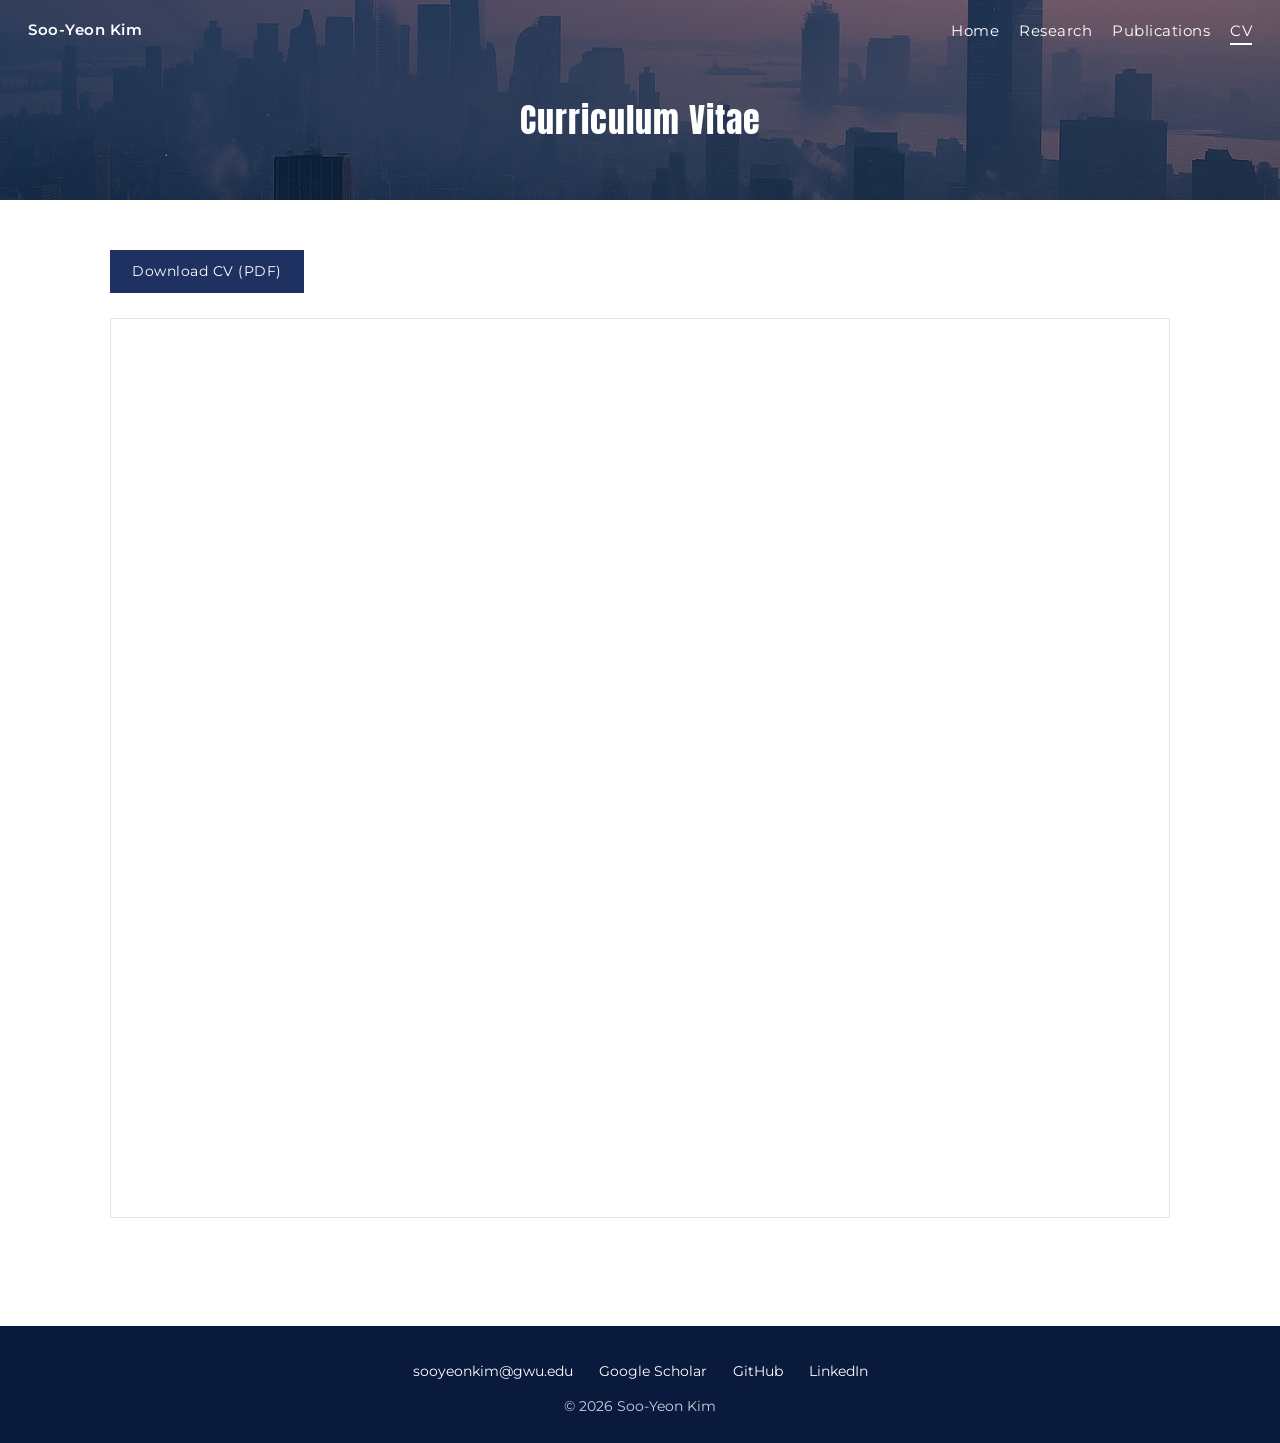
==== cv.html @ 73bed4fa "Add files via upload" ====
<!DOCTYPE html>
<html lang="en">
<head>
    <meta charset="UTF-8">
    <meta name="viewport" content="width=device-width, initial-scale=1">
    <title>CV | Soo-Yeon Kim</title>
    <link href="https://fonts.googleapis.com/css2?family=Anton&family=Lora:wght@300;400;500;600;700&family=Montserrat:wght@300;400;500;600&display=swap" rel="stylesheet">
    <link rel="stylesheet" href="style.css">
</head>
<body>

<header class="hero hero-small">
    <img src="banner_photo2.jpg" alt="">
    <a href="index.html" class="hero-name">Soo-Yeon Kim</a>
    <nav class="hero-nav">
        <ul>
            <li><a href="index.html">Home</a></li>
            <li><a href="research.html">Research</a></li>
            <li><a href="publications.html">Publications</a></li>
            <li><a href="cv.html" class="active">CV</a></li>
        </ul>
    </nav>
    <div class="hero-text">Curriculum Vitae</div>
</header>

<div class="container">
    <section>
        <a class="button" href="CV_Soo-Yeon Kim_Dec2025.pdf" target="_blank">Download CV (PDF)</a>
        <iframe class="cv-frame" src="CV_Soo-Yeon Kim_Dec2025.pdf" title="CV of Soo-Yeon Kim"></iframe>
    </section>
</div>

<footer>
    <div class="contact-links">
        <a href="mailto:sooyeonkim@gwu.edu">sooyeonkim@gwu.edu</a>
        <a href="https://scholar.google.com/citations?user=ywFEkUYAAAAJ&hl=en" target="_blank">Google Scholar</a>
        <a href="https://github.com/sooyeon-kim-29" target="_blank">GitHub</a>
        <a href="https://www.linkedin.com/in/soo-yeon-kim-2084a3250/" target="_blank">LinkedIn</a>
    </div>
    © 2026 Soo-Yeon Kim
</footer>

</body>
</html>
---- style.css ----
/* =========================================================
   Soo-Yeon Kim — shared stylesheet for all pages
   ========================================================= */
:root {
    --navy-dark: #0A1A3C;
    --navy-medium: #1F3161;
    --navy-accent: #3F6BAA;
    --navy-light-bg: #F2F4F8;
    --text: #333;
    --muted: #666;
    --line: #e6e6e6;
}

* { box-sizing: border-box; }

body {
    margin: 0;
    font-family: 'Lora', serif;
    background: white;
    line-height: 1.6;
    color: var(--text);
}

h1, h2, h3 { color: var(--navy-medium); font-family: 'Lora', serif; }
a { color: var(--navy-medium); }
a:hover { color: var(--navy-accent); }
img { max-width: 100%; }

/* ---------- Hero banner + nav ---------- */
.hero {
    position: relative;
    width: 100%;
    height: 330px;
    overflow: hidden;
}
.hero.hero-small { height: 200px; }          /* sub-pages */

.hero > img {
    width: 100%;
    height: 100%;
    object-fit: cover;
    filter: brightness(55%);
}

.hero-nav {
    position: absolute;
    top: 18px;
    right: 28px;
    z-index: 10;
}
.hero-nav ul {
    list-style: none;
    display: flex;
    gap: 20px;
    margin: 0;
    padding: 0;
}
.hero-nav a {
    font-family: 'Montserrat', sans-serif;
    font-weight: 400;
    font-size: 0.95rem;
    letter-spacing: 0.5px;
    color: white;
    text-decoration: none;
    padding-bottom: 3px;
    border-bottom: 2px solid transparent;
    transition: opacity 0.2s ease, border-color 0.2s ease;
}
.hero-nav a:hover { opacity: 0.7; color: white; }
.hero-nav a.active { border-bottom-color: white; }   /* current page */

.hero-name {
    position: absolute;
    top: 18px;
    left: 28px;
    z-index: 10;
    font-family: 'Montserrat', sans-serif;
    font-weight: 600;
    font-size: 0.95rem;
    letter-spacing: 0.5px;
    color: white;
    text-decoration: none;
}
.hero-name:hover { color: white; opacity: 0.8; }

.hero-text {
    position: absolute;
    top: 55%;
    left: 50%;
    transform: translate(-50%, -50%);
    font-family: 'Anton', sans-serif;
    font-size: 2.5rem;
    font-weight: 400;
    letter-spacing: 1px;
    color: white;
    text-align: center;
    width: 90%;
}
.hero-small .hero-text { font-size: 2.1rem; top: 60%; }

@media (max-width: 600px) {
    .hero-name { display: none; }
    .hero-nav { left: 0; right: 0; }
    .hero-nav ul { justify-content: center; gap: 10px; }
    .hero-nav a { font-size: 0.75rem; letter-spacing: 0.3px; padding: 0 4px 3px; }
    .hero-text { font-size: 1.9rem; }
    .hero-small .hero-text { font-size: 1.6rem; }
}

/* ---------- Layout ---------- */
.container {
    max-width: 1100px;
    margin: 50px auto;
    padding: 0 20px;
}
section {
    padding-bottom: 50px;
    border-bottom: 1px solid var(--line);
    margin-bottom: 50px;
}
section:last-of-type { border-bottom: none; }

.subheading {
    font-size: 1rem;
    font-weight: 600;
    color: #000;
    margin-top: 25px;
    margin-bottom: 8px;
    letter-spacing: 0.3px;
}

/* ---------- Home ---------- */
.home-wrapper {
    display: flex;
    align-items: center;
    justify-content: space-between;
    gap: 40px;
}
.home-text { flex: 1; }
.home-photo {
    width: 350px;
    height: 400px;
    object-fit: cover;
    box-shadow: 0 4px 12px rgba(0,0,0,0.12);
}

.highlights {
    display: grid;
    grid-template-columns: repeat(3, 1fr);
    gap: 20px;
}
.highlight {
    background: var(--navy-light-bg);
    padding: 20px 22px;
    border-left: 4px solid var(--navy-accent);
}
.highlight .label {
    font-family: 'Montserrat', sans-serif;
    font-size: 0.75rem;
    letter-spacing: 1px;
    text-transform: uppercase;
    color: var(--navy-accent);
}
.highlight p { margin: 6px 0 0; }

.coally {
    display: flex;
    align-items: center;
    gap: 25px;
}
.coally img {
    width: 130px;
    height: 130px;
    object-fit: cover;
    border-radius: 6px;
    box-shadow: 0 4px 10px rgba(0,0,0,0.15);
}

/* ---------- Research overview: project cards ---------- */
.project-grid {
    display: grid;
    grid-template-columns: repeat(3, 1fr);
    gap: 28px;
    margin-top: 30px;
}
.project-card {
    display: flex;
    flex-direction: column;
    text-decoration: none;
    color: var(--text);
    background: white;
    box-shadow: 0 4px 12px rgba(0,0,0,0.10);
    transition: transform 0.2s ease, box-shadow 0.2s ease;
}
.project-card:hover {
    transform: translateY(-4px);
    box-shadow: 0 8px 20px rgba(0,0,0,0.16);
    color: var(--text);
}
.project-card img {
    width: 100%;
    height: 190px;
    object-fit: cover;
    display: block;
}
.project-card .card-body { padding: 18px 20px 22px; flex: 1; display: flex; flex-direction: column; }
.project-card h3 { margin: 0 0 8px; font-size: 1.1rem; line-height: 1.35; }
.project-card p { margin: 0 0 14px; font-size: 0.95rem; flex: 1; }
.card-more {
    font-family: 'Montserrat', sans-serif;
    font-size: 0.85rem;
    color: var(--navy-accent);
}

.tags { display: flex; flex-wrap: wrap; gap: 6px; margin-bottom: 14px; }
.tag {
    font-family: 'Montserrat', sans-serif;
    font-size: 0.72rem;
    letter-spacing: 0.3px;
    background: var(--navy-light-bg);
    color: var(--navy-medium);
    padding: 3px 9px;
    border-radius: 20px;
}

/* ---------- Project detail page ---------- */
.breadcrumb {
    font-family: 'Montserrat', sans-serif;
    font-size: 0.85rem;
    margin-bottom: 20px;
}
.breadcrumb a { text-decoration: none; }

.project-banner {
    width: 100%;
    max-height: 420px;
    object-fit: cover;
    box-shadow: 0 4px 12px rgba(0,0,0,0.12);
    margin-bottom: 8px;
}
.caption { font-size: 0.85rem; color: var(--muted); margin: 0 0 30px; }

.project-layout {
    display: grid;
    grid-template-columns: 1fr 300px;
    gap: 45px;
    align-items: start;
}
.project-main h2 { margin-top: 0; }
.project-main h3 { margin-top: 35px; }

.glance {
    background: var(--navy-light-bg);
    padding: 22px 24px;
    position: sticky;
    top: 20px;
}
.glance h4 {
    font-family: 'Montserrat', sans-serif;
    font-size: 0.8rem;
    letter-spacing: 1px;
    text-transform: uppercase;
    color: var(--navy-accent);
    margin: 0 0 14px;
}
.glance dl { margin: 0; }
.glance dt {
    font-family: 'Montserrat', sans-serif;
    font-size: 0.75rem;
    font-weight: 600;
    color: var(--navy-medium);
    margin-top: 12px;
}
.glance dd { margin: 2px 0 0; font-size: 0.92rem; }

.findings { padding-left: 20px; }
.findings li { margin-bottom: 10px; }

.figure { margin: 25px 0; }
.figure img { width: 100%; box-shadow: 0 2px 8px rgba(0,0,0,0.10); }

/* Grey dashed box for figures you haven't added yet */
.placeholder {
    border: 2px dashed #c5ccd8;
    background: #fafbfd;
    color: #8a94a6;
    font-family: 'Montserrat', sans-serif;
    font-size: 0.85rem;
    text-align: center;
    padding: 60px 20px;
}

.outputs { list-style: none; padding: 0; }
.outputs li {
    padding: 12px 0;
    border-bottom: 1px solid var(--line);
}
.outputs .kind {
    font-family: 'Montserrat', sans-serif;
    font-size: 0.72rem;
    letter-spacing: 1px;
    text-transform: uppercase;
    color: var(--navy-accent);
    display: block;
}

.project-nav {
    display: flex;
    justify-content: space-between;
    gap: 20px;
    margin-top: 50px;
    font-family: 'Montserrat', sans-serif;
    font-size: 0.9rem;
}
.project-nav a { text-decoration: none; }

/* ---------- Publications ---------- */
.pub-list { list-style: none; padding: 0; }
.pub-list li {
    padding: 14px 0 14px 16px;
    border-left: 3px solid transparent;
    margin-bottom: 6px;
}
.pub-list li:hover { border-left-color: var(--navy-accent); background: var(--navy-light-bg); }
.badge {
    display: inline-block;
    font-family: 'Montserrat', sans-serif;
    font-size: 0.68rem;
    letter-spacing: 0.5px;
    text-transform: uppercase;
    padding: 2px 8px;
    border-radius: 3px;
    margin-left: 4px;
    vertical-align: middle;
    background: var(--navy-medium);
    color: white;
}
.badge.project { background: var(--navy-light-bg); color: var(--navy-medium); text-decoration: none; }

/* ---------- CV ---------- */
.button {
    display: inline-block;
    font-family: 'Montserrat', sans-serif;
    font-size: 0.9rem;
    letter-spacing: 0.5px;
    background: var(--navy-medium);
    color: white;
    padding: 10px 22px;
    text-decoration: none;
    transition: background 0.2s ease;
}
.button:hover { background: var(--navy-accent); color: white; }
.cv-frame {
    width: 100%;
    height: 900px;
    border: 1px solid var(--line);
    margin-top: 25px;
}

/* ---------- Footer (contact lives here on every page) ---------- */
footer {
    background: var(--navy-dark);
    color: #c9d1e3;
    text-align: center;
    padding: 35px 20px 25px;
    font-family: 'Montserrat', sans-serif;
    font-size: 0.85rem;
}
footer .contact-links {
    display: flex;
    justify-content: center;
    flex-wrap: wrap;
    gap: 10px 26px;
    margin-bottom: 14px;
}
footer a { color: white; text-decoration: none; }
footer a:hover { color: white; opacity: 0.7; }

/* ---------- Responsive ---------- */
@media (max-width: 900px) {
    .project-grid, .highlights { grid-template-columns: 1fr; }
    .project-layout { grid-template-columns: 1fr; }
    .glance { position: static; order: -1; }
}
@media (max-width: 800px) {
    .home-wrapper { flex-direction: column; text-align: center; }
    .home-wrapper ul { text-align: left; }
    .home-photo { width: 80%; height: auto; }
    .coally { flex-direction: column; text-align: center; }
    .cv-frame { height: 600px; }
}
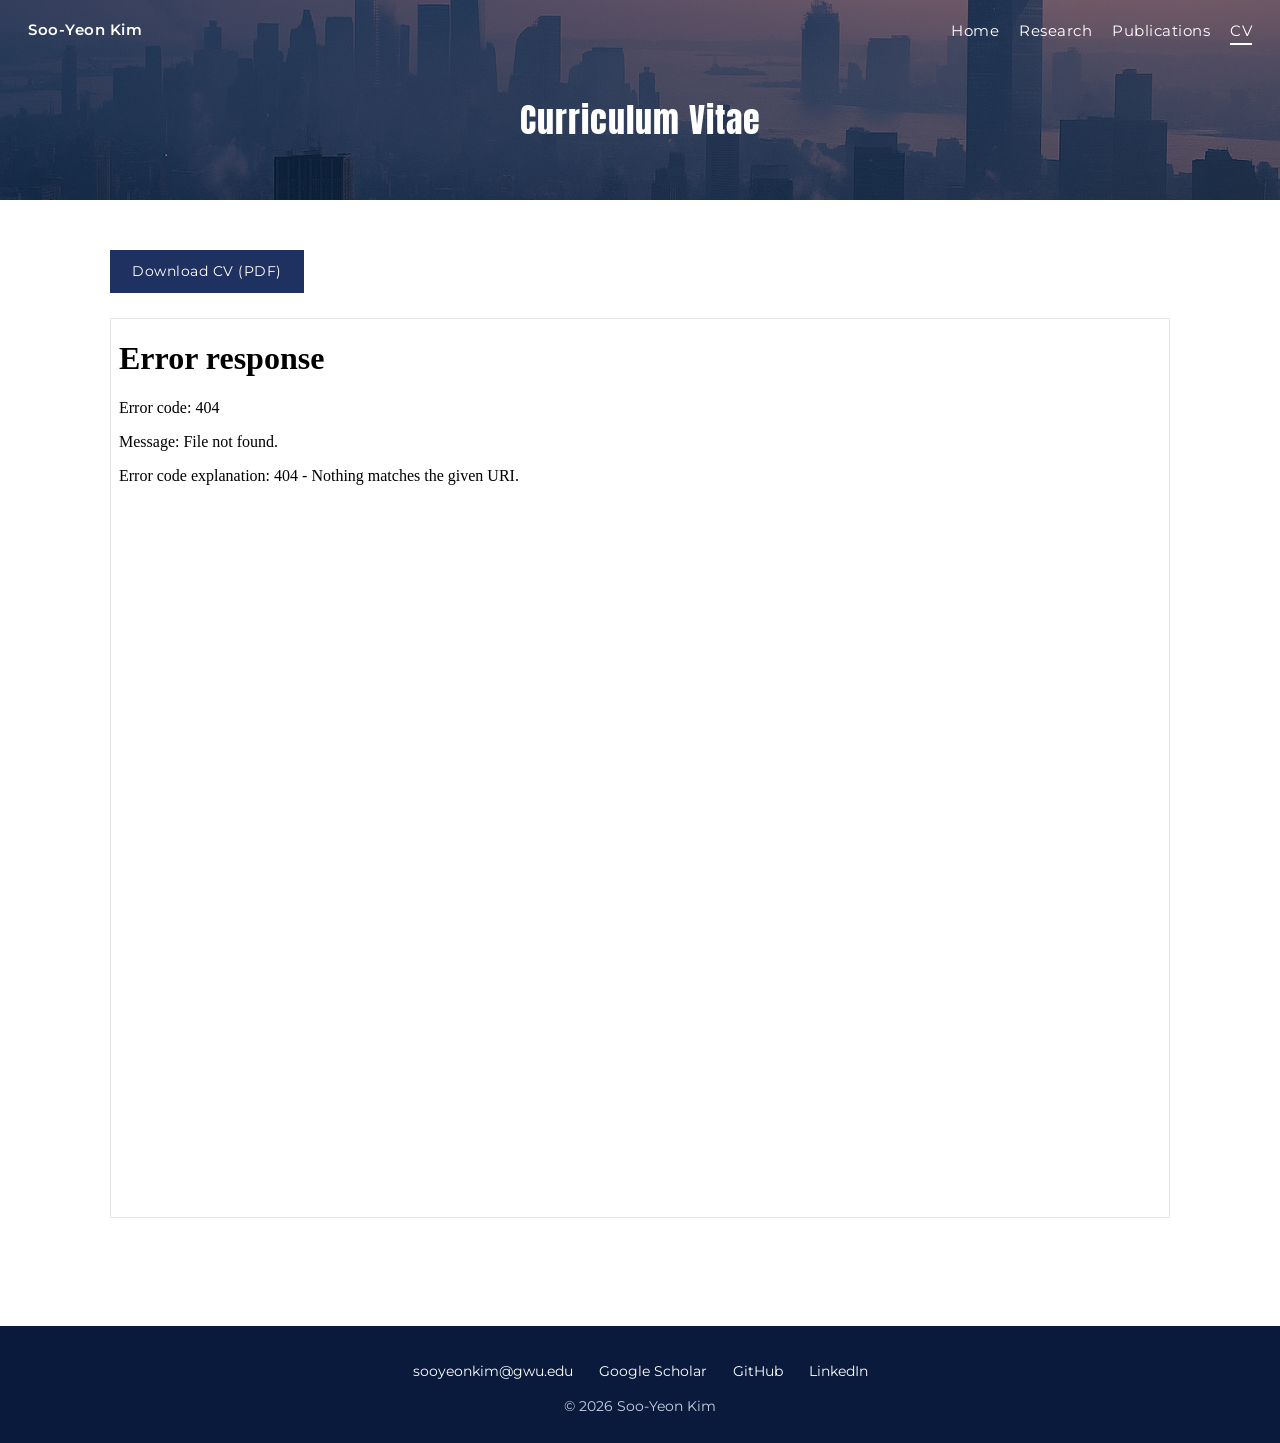
==== commit 97e86136: "Update CV download link and iframe source" ====
--- a/cv.html
+++ b/cv.html
@@ -25,7 +25,7 @@
 
 <div class="container">
     <section>
-        <a class="button" href="CV_Soo-Yeon Kim_Dec2025.pdf" target="_blank">Download CV (PDF)</a>
+        <a class="button" href="CV_Soo-Yeon_Kim_Aug2026.pdf" target="_blank">Download CV (PDF)</a>
         <iframe class="cv-frame" src="CV_Soo-Yeon Kim_Dec2025.pdf" title="CV of Soo-Yeon Kim"></iframe>
     </section>
 </div>
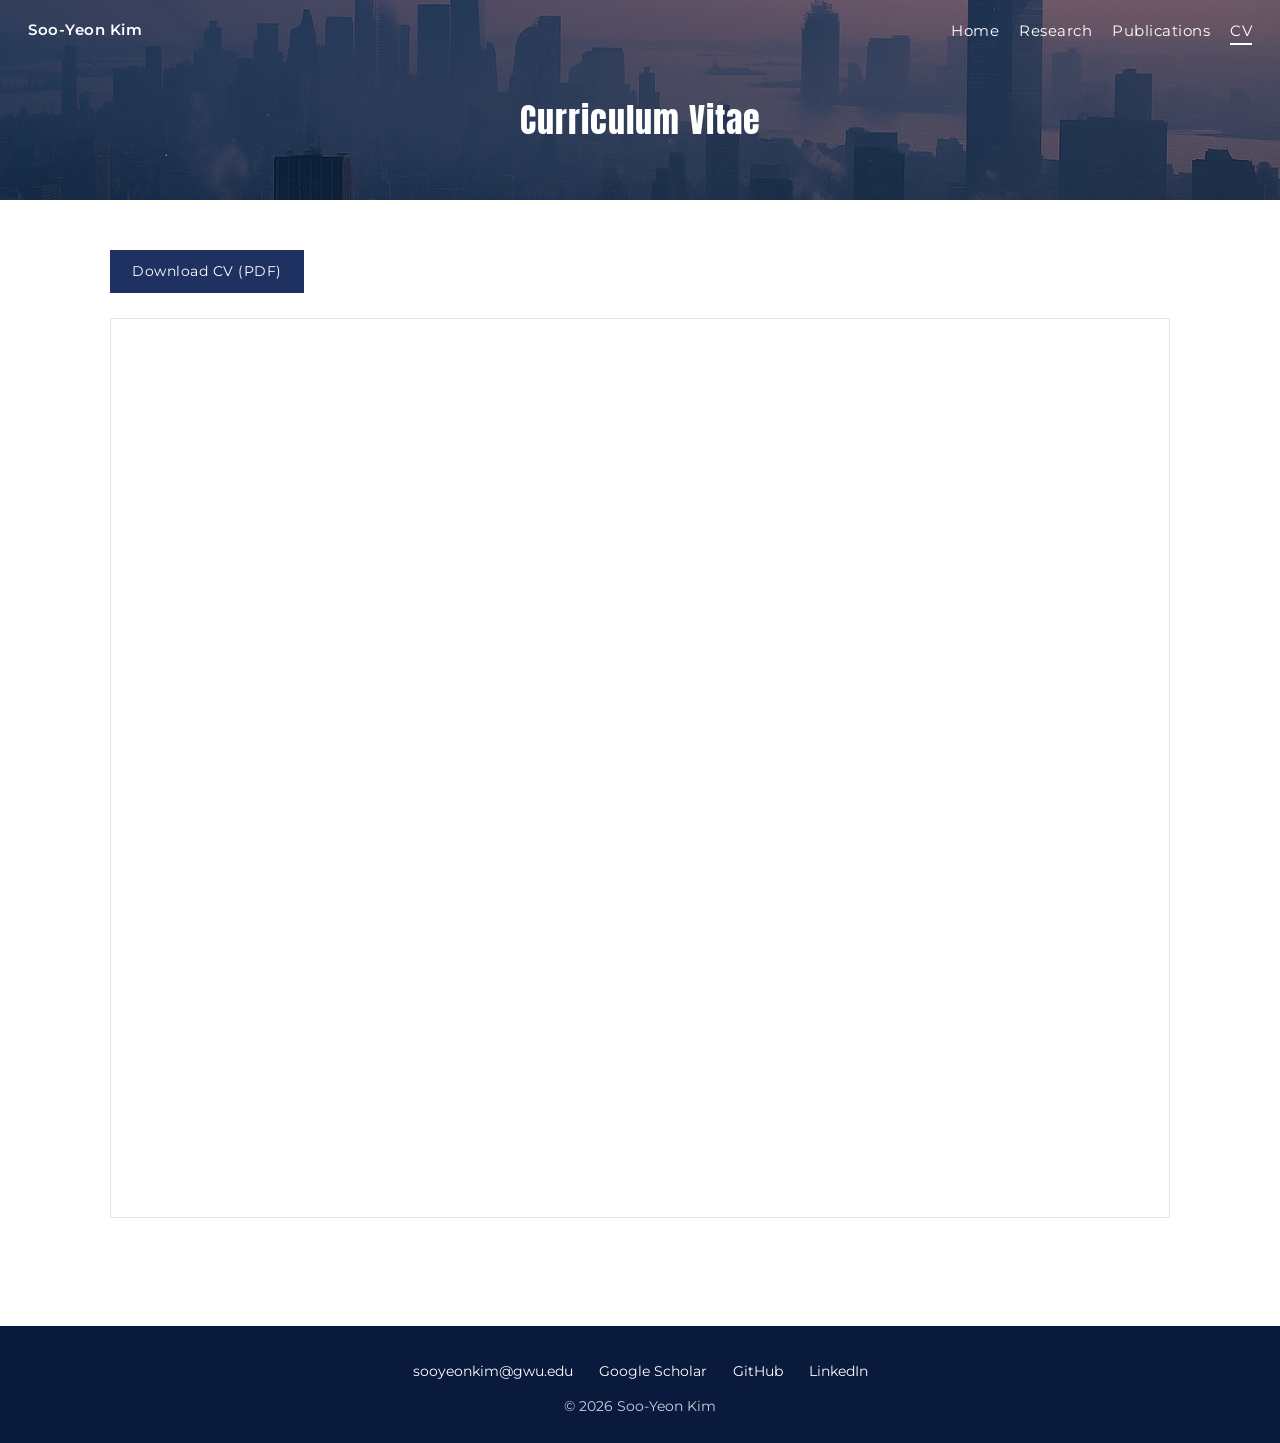
==== commit 4f4ff888: "Update CV iframe source to August 2026 version" ====
--- a/cv.html
+++ b/cv.html
@@ -26,7 +26,7 @@
 <div class="container">
     <section>
         <a class="button" href="CV_Soo-Yeon_Kim_Aug2026.pdf" target="_blank">Download CV (PDF)</a>
-        <iframe class="cv-frame" src="CV_Soo-Yeon Kim_Dec2025.pdf" title="CV of Soo-Yeon Kim"></iframe>
+        <iframe class="cv-frame" src="CV_Soo-Yeon_Kim_Aug2026.pdf" title="CV of Soo-Yeon Kim"></iframe>
     </section>
 </div>
 
